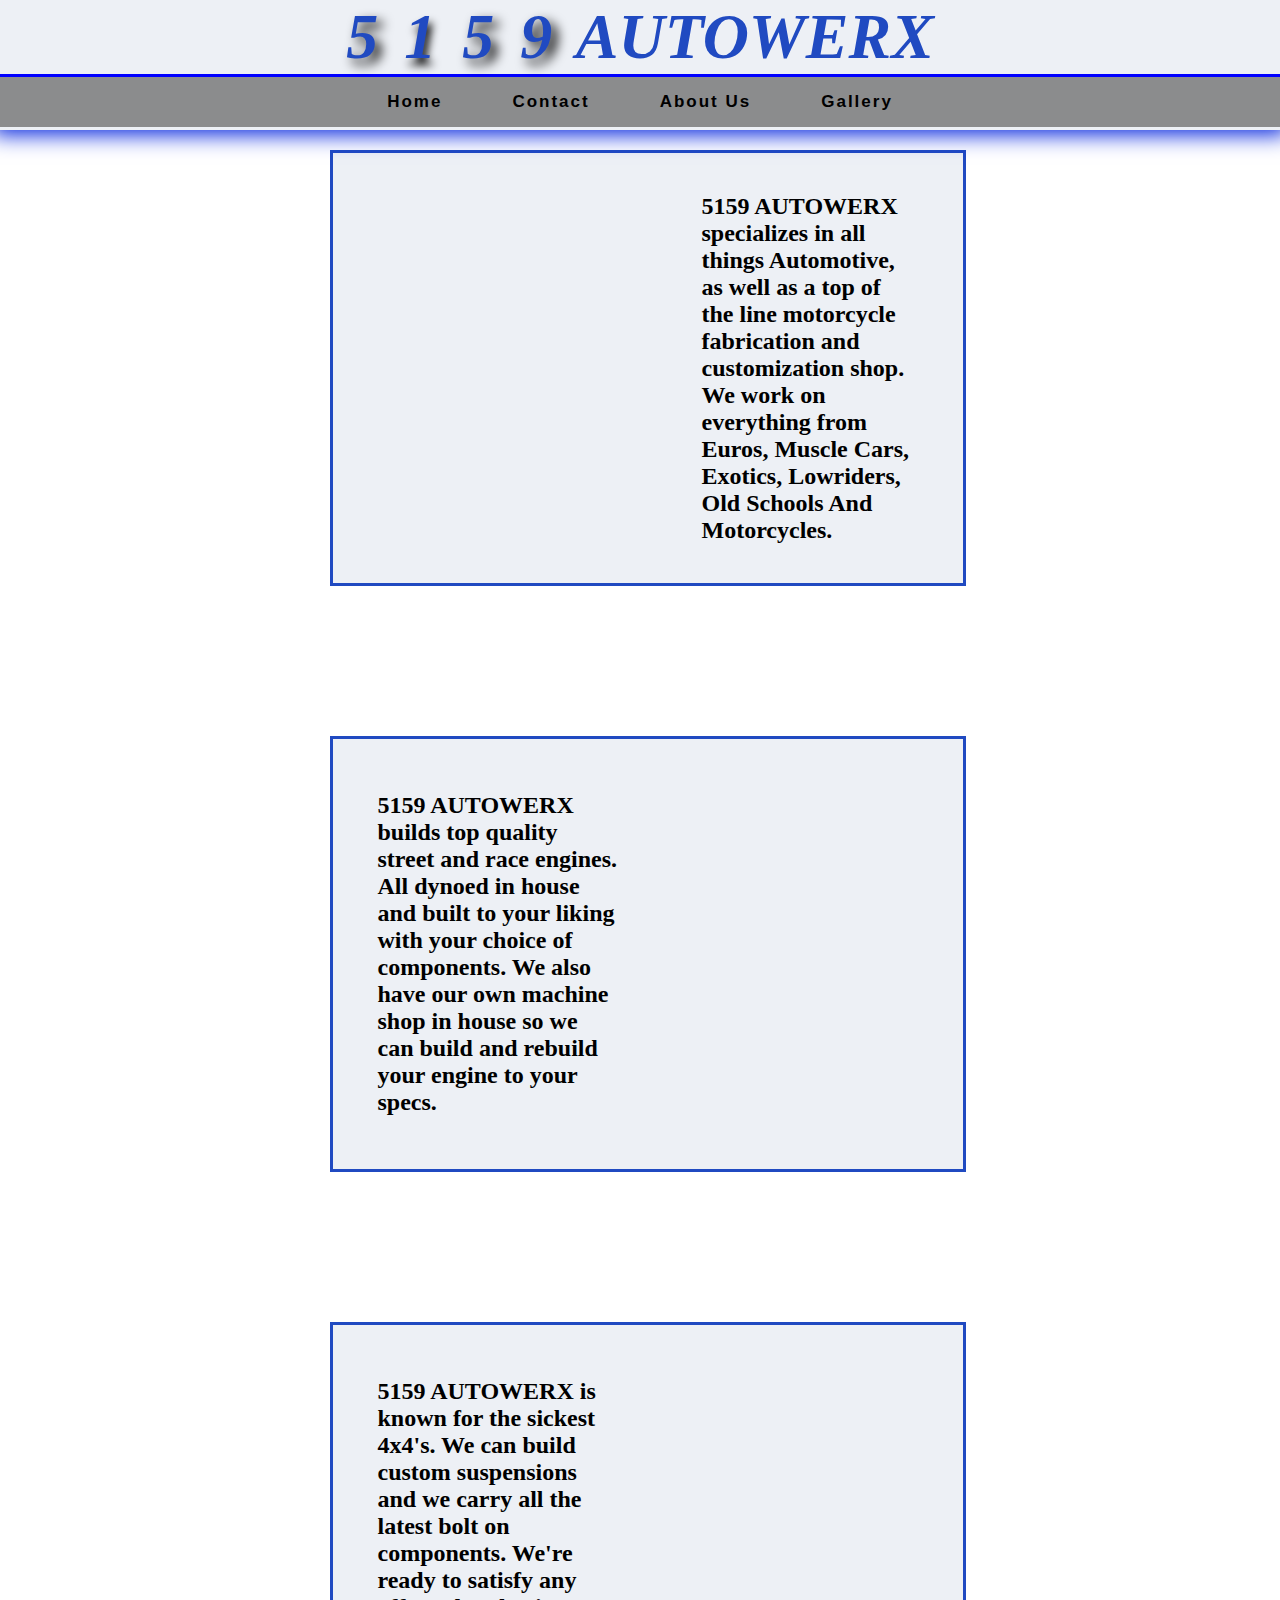
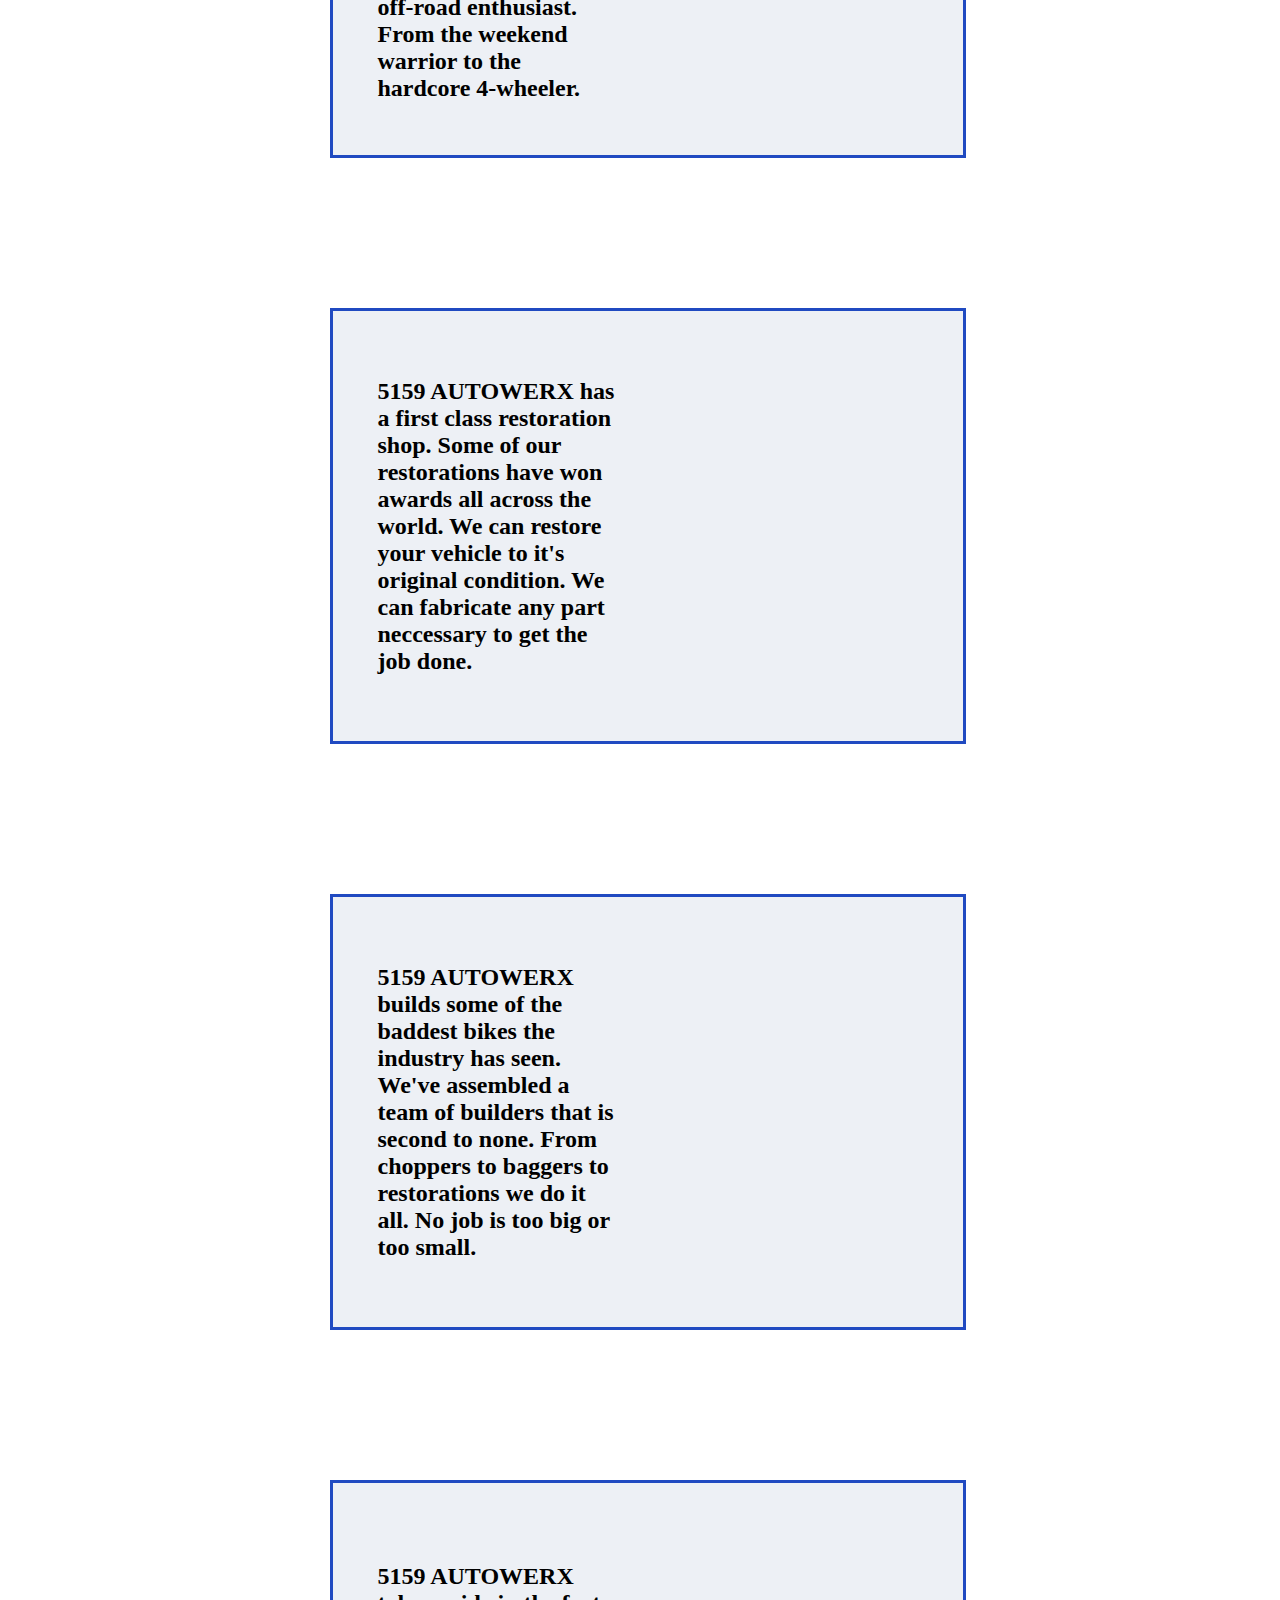
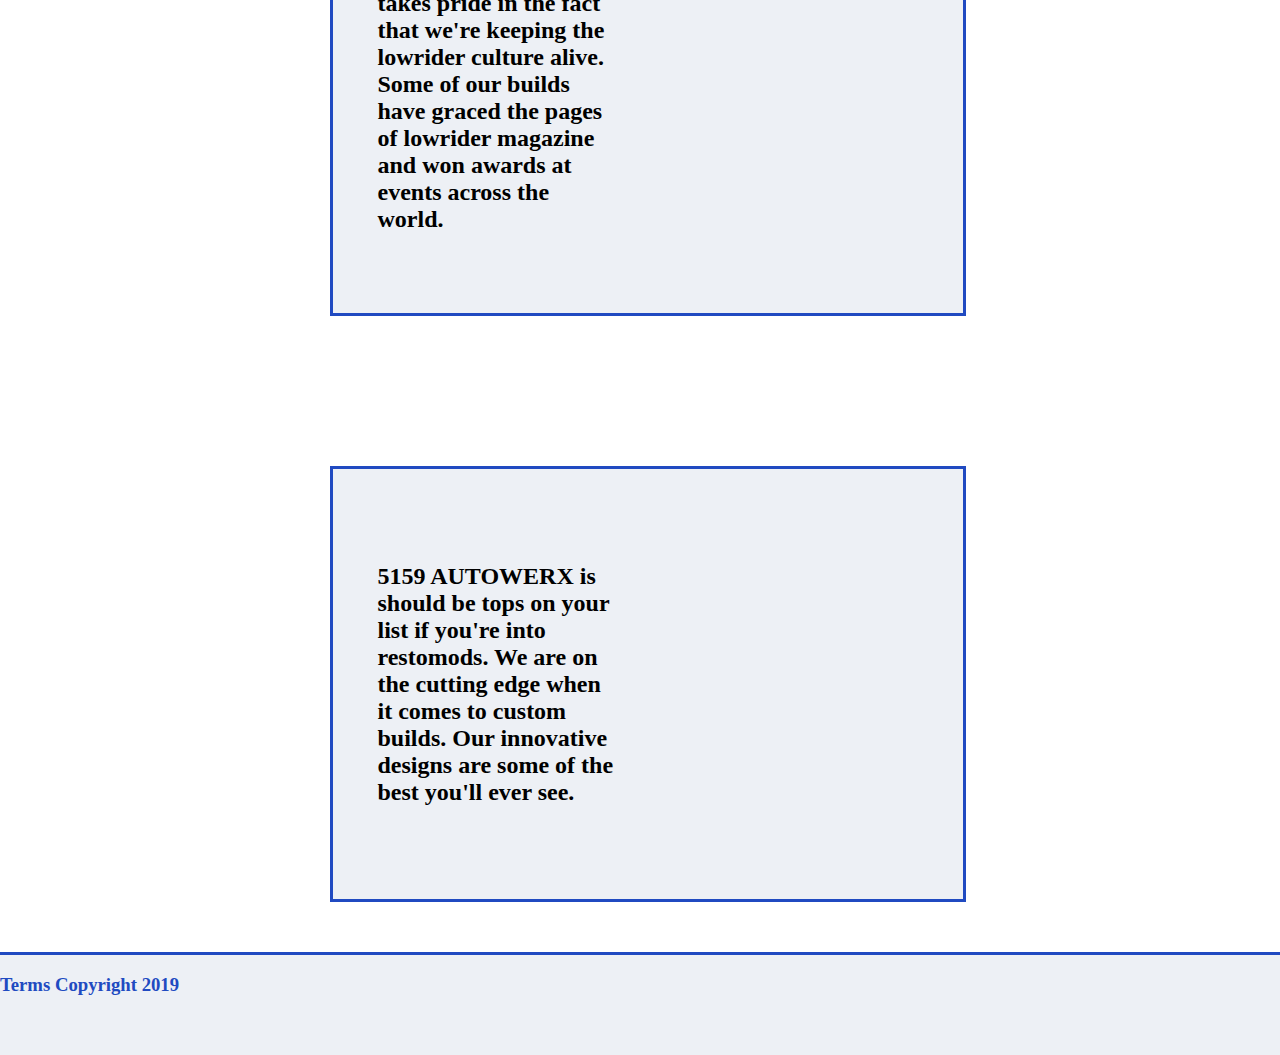
==== awabout.html @ fc691416 "Initial Creation" ====
<!DOCTYPE html>
<html>

<head>
    <link rel="stylesheet" type="text/css" href="autowerx.css">
    <title>AutoWerx About Us</title>
</head>

<body>
    <div class="abcon">
        <header class="header">
            <h1 id="title">
                <span class="logo-numbers">
                    <span class="lg-n-1">5</span>
                    <span class="lg-n-2">1</span>
                    <span class="lg-n-3">5</span>
                    <span class="lg-n-4">9</span>
                </span>
                <span class="logo-title">AUTOWERX</span></h1>
            <nav class="navbar fb-auto">
                <ul class="d-flex f-c">
                    <li class="pulse">
                        <a href="autowerx.html">Home</a>
                    </li>
                    <li class="pulse">
                        <a href="awcont.html">Contact</a>
                    </li>
                    <li class="pulse">
                        <a href="awabout.html">About Us</a>
                    </li>
                    <li class="pulse">
                        <a href="awgall.html">Gallery</a>
                    </li>
                    <!-- <li class="pulse">
                        <a href="FAQ">FAQ</a>
                        <span class="wipe1"></span>
                        <span class="wipe2"></span>
                        <span class="wipe3"></span>

                    </li> -->
                </ul>
            </nav>
        </header>
        <div class="advrts">
            <div class="placecard">
                <div class="placecard_img_left">
                    <img class="placecard_img" src="img\bmw.jpg" alt="">
                </div>
                <div class="placecard_text_right">
                    <h2>5159 AUTOWERX specializes in all things Automotive, as well as a top of the line motorcycle
                        fabrication and customization shop. We work on everything from Euros, Muscle Cars, Exotics,
                        Lowriders, Old Schools And Motorcycles.</h2>
                </div>
            </div>
            <div class="placecard">
                <div class="place_img_left">
                    <img class="placecard_img" src="img\lsmtr.jpg" alt="">
                </div>
                <div class="placecard_text_right">
                    <h2>5159 AUTOWERX builds top quality street and race engines. All dynoed in house and built to your
                        liking with your choice of components. We also have our own machine shop in house so we can
                        build and rebuild your engine to your specs.</h2>
                </div>
            </div>
            <div class="placecard">
                <div class="place_img_left">
                    <img class="placecard_img" src="img\lineup.jpg" alt="">
                </div>
                <div class="placecard_text_right">
                    <h2>5159 AUTOWERX is known for the sickest 4x4's. We can build custom suspensions and we carry all
                        the latest bolt on components. We're ready to satisfy any off-road enthusiast. From the weekend
                        warrior to the hardcore 4-wheeler.</h2>
                </div>
            </div>
            <div class="placecard">
                <div class="place_img_left">
                    <img class="placecard_img" src="img\maro.jpg" alt="">
                </div>
                <div class="placecard_text_right">
                    <h2>5159 AUTOWERX has a first class restoration shop. Some of our restorations have won awards all
                        across the world. We can restore your vehicle to it's original condition. We can fabricate any
                        part neccessary to get the job done.</h2>
                </div>
            </div>
            <div class="placecard">
                <div class="place_img_left">
                    <img class="placecard_img" src="img\harley3.jpg" alt="">
                </div>
                <div class="placecard_text_right">
                    <h2>5159 AUTOWERX builds some of the baddest bikes the industry has seen. We've assembled a team of
                        builders that is second to none. From choppers to baggers to restorations we do it all. No job
                        is too big or too small.</h2>
                </div>
            </div>
            <div class="placecard">
                <div class="place_img_left">
                    <img class="placecard_img" src="img\imp59.jpg" alt="">
                </div>
                <div class="placecard_text_right">
                    <h2>5159 AUTOWERX takes pride in the fact that we're keeping the lowrider culture alive. Some of our
                        builds have graced the pages of lowrider magazine and won awards at events across the world.
                    </h2>
                </div>
            </div>
            <div class="placecard">
                <div class="place_img_left">
                    <img class="placecard_img" src="img\turbo.jpg" alt="">
                </div>
                <div class="placecard_text_right">
                    <h2>5159 AUTOWERX is should be tops on your list if you're into restomods. We are on the cutting
                        edge when it comes to custom builds. Our innovative designs are some of the best you'll ever
                        see.
                    </h2>
                </div>
            </div>
        </div>
        <div class="foot-cont">
            <footer class="foot-design">
                <h3>Terms Copyright 2019</h3>
            </footer>
        </div>
    </div>
</body>

</html>
---- autowerx.css ----
body {
    margin:0;
    padding:0;
    background-image: url(img/imp64.jpg); 
    background-size: all;
}
.container {
    display: flex;
    flex-direction: column;
    height: 100%;
    width: 100%;
}
.header {
    position: fixed;
    background: rgba(229, 233, 241, 0.692);
    color: #204ac1;
    width: 100%;
    height: 130px;
	top: 0;
	left: 0;
	z-index: 2;
    text-align: center;
    box-shadow: 0px -2px 20px 7px rgb(10, 42, 224);
}
#title {
     font-family: fantasy;
    font-weight: bold;
    font-style: italic;
	font-size: 4rem;
	margin: 0 auto;
	display: inline-block;
    width: fit-content;
	position: relative;
}
.logo-container .logo-numbers {
    color:  #204ac1;
    font-size: 5rem;
    /* text-shadow: 6px 6px 12px black; */
}
.logo-numbers span {
	position: relative;
	letter-spacing: 10px;
	text-shadow: 6px 6px 12px black;
}
/* span.lg-n-1 { */
    /* font-size: 90px; */
    /* left: 1px; */

.lg-n-2 {
    /* left: -6px; */
    /* top: -5px; */
    color: #204ac1;
    text-shadow: 3px 7px 8px black !important;
    z-index: 2;
}
.lg-n-3 {
    /* left: -23px; */
    /* top: 8px; */
	z-index: 1;
}

/* .lg-n-4 { */
	/* left: -32px; */
    /* top: -6px; */
.navbar {
	background: rgb(139, 140, 141);
    border-top: 3px solid blue;
    height: 50px;
    
}
.navbar ul {
    list-style: none;
     display: flex;
    flex-direction: row;
    justify-content: center;
	margin: 15px;
    padding: 0;
    
}
.navbar a {
	font-size: 17px;
	color: black;
	font-family: sans-serif;
	font-weight: 600;
	text-decoration: none;
	padding: 20px 35px;
	letter-spacing: 2px;
}
.navbar a:hover {
    background-color: rgba(7, 23, 167, 0.39);
    color:white;
}
/* nev bar styles */
/* logo styles */
/* .logo-container {
    font-family: fantasy;
    font-weight: bold;
    font-style: italic;
	font-size: 4rem;
	margin: 0 auto;
	display: inline-block;
    width: fit-content;
	position: relative;
    */

#des-txt {
    display: flex;
    flex-direction: row;
    margin-top: 150px;
   min-height: 200px;
    width: 100%;
    justify-content: center;
   
}
#description {
    width: 50%;
    font-size: 24px;
    font-weight: bold;
    background: rgba(229, 233, 241, 0.692);
     border: 3px solid;
    border-color:  #204ac1;
    text-align: center;
}
.form-container {
    display: flex;
    flex-direction: column;
    justify-items: center;
    width: 100%;
}
.form-div {
    display: flex;
    flex-direction: row;
    justify-content: center;
     min-height: 200px;
    width: 100%;
}
#survey-form { 
    display: flex;
    flex-direction: row;
    padding: 5px;
      font-size: 24px;
    font-weight: bold;
    background: rgba(229, 233, 241, 0.692);
     border: 3px solid;
    border-color:  #204ac1;
    min-height: 170px;
    min-width: 175px;
}
#survey-form div {
      display: flex;
    flex-direction: column;
    border: 3px solid #204ac1;
    margin: 10px;
    padding: 5px;
}
.h2txt {
    display: flex;
    justify-content: center;
    background:  rgba(229, 233, 241, 0.692);
    border: 3px solid #204ac1;
    margin: 10px;
    margin-left: 150px; 
    width: 80%;
}

.ctype {
    min-height: 170px;
    min-width: 175px;
    padding: 5px;
}
/* gallery.css */
.container {
    background: #040507;
    height: 100%;
    width: 100%;  

}
.container.mainimg {
   background-image: url(img/imp64.jpg); 
}
.autopix {
    max-width: 700px;
    max-height: 600px;
    border: 3px solid  #204ac1;
    width: 700px;
    padding: 5px;
    margin: 10px;
}
.img-div {
    display: flex;
    flex-wrap: wrap;
    margin-left:50px;
    margin-top: 140px;
}
/* contact-page */
body {
    margin:0;
    padding:0;
    
    
}
.cont-page {
   background-image: url(img/mraudi.jpg);
   background-size: cover;
   min-height: 800px;
   height: 100%;
   width: 100%; 
}
.con-info {
    display: flex;
    flex-direction: column;
}
.addy-num {
    background:  rgba(229, 233, 241, 0.692);
    border:  3px solid  #204ac1;
    margin-top: 150px;
    margin-left: 50px; 
    height: 300px;
    width: 500px;
}
.aw-ad-nm{
    display: flex;
    flex-direction: column;
}
.comp-txt {
    padding: 5px;
    font-size: 30px;
    font-weight: bolder;
}
.ady-txt {
    padding: 5px;
    font-size: 30px;
    font-weight: bolder; 
}
.num-txt {
    padding: 5px;
    font-size: 30px;
    font-weight: bolder;
}
/* .user-info {

} */
/* about us page */
.body {
    margin:0;
    padding:0;
    
     
}
.abcon {
    background: url(img/sicmaro.jpg);
    background-size: cover;
    min-height: 800px;
    height: 100%;
    width: 100%;
}
.advrts {
    display: flex;
    flex-wrap: wrap;
    flex-direction: row;
    justify-content: center;

}
.placecard {
    display: flex;
    flex-direction: row;
    align-items: center;
    background:  rgba(229, 233, 241, 0.692);
    border:  3px solid  #204ac1;
    margin-top: 150px;
    margin-left: 15px;
    padding: 15px;
    height: 400px;
    width: 600px;
}
.placecard_img_left {
   width: 60%;
   float: left; 
}
.placecard_text_right {
    width: 40%;
    float: right;
    padding: 30px;
}
img {
    max-width: 250px;
}
/* footer */
.foot-cont{
    background: rgba(229, 233, 241, 0.692);
    color: #204ac1;
    border-top: 3px solid  #204ac1;
    margin-top: 50px;
    width: 100%;
    height: 100px;
}
@media(max-width: 990px)
{
	.container .abcon .cont-page{
		width: 100%;
	}
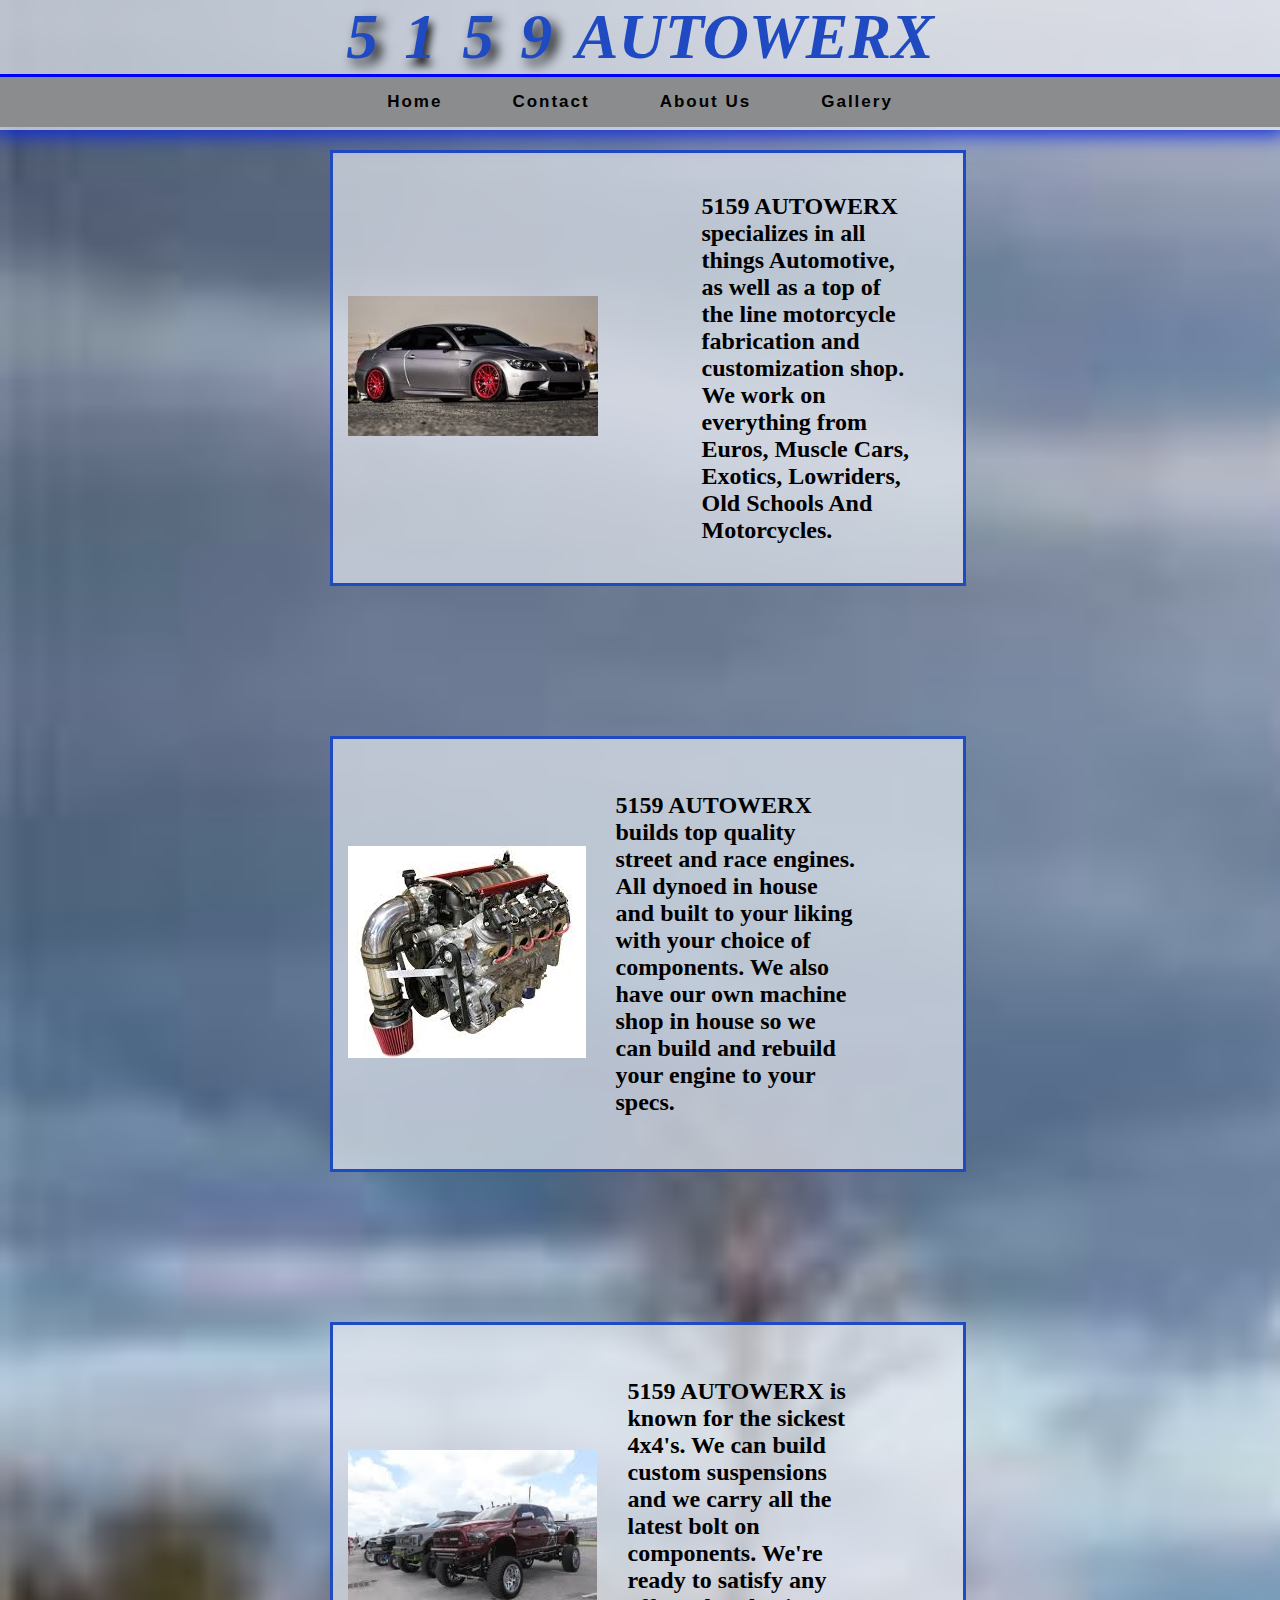
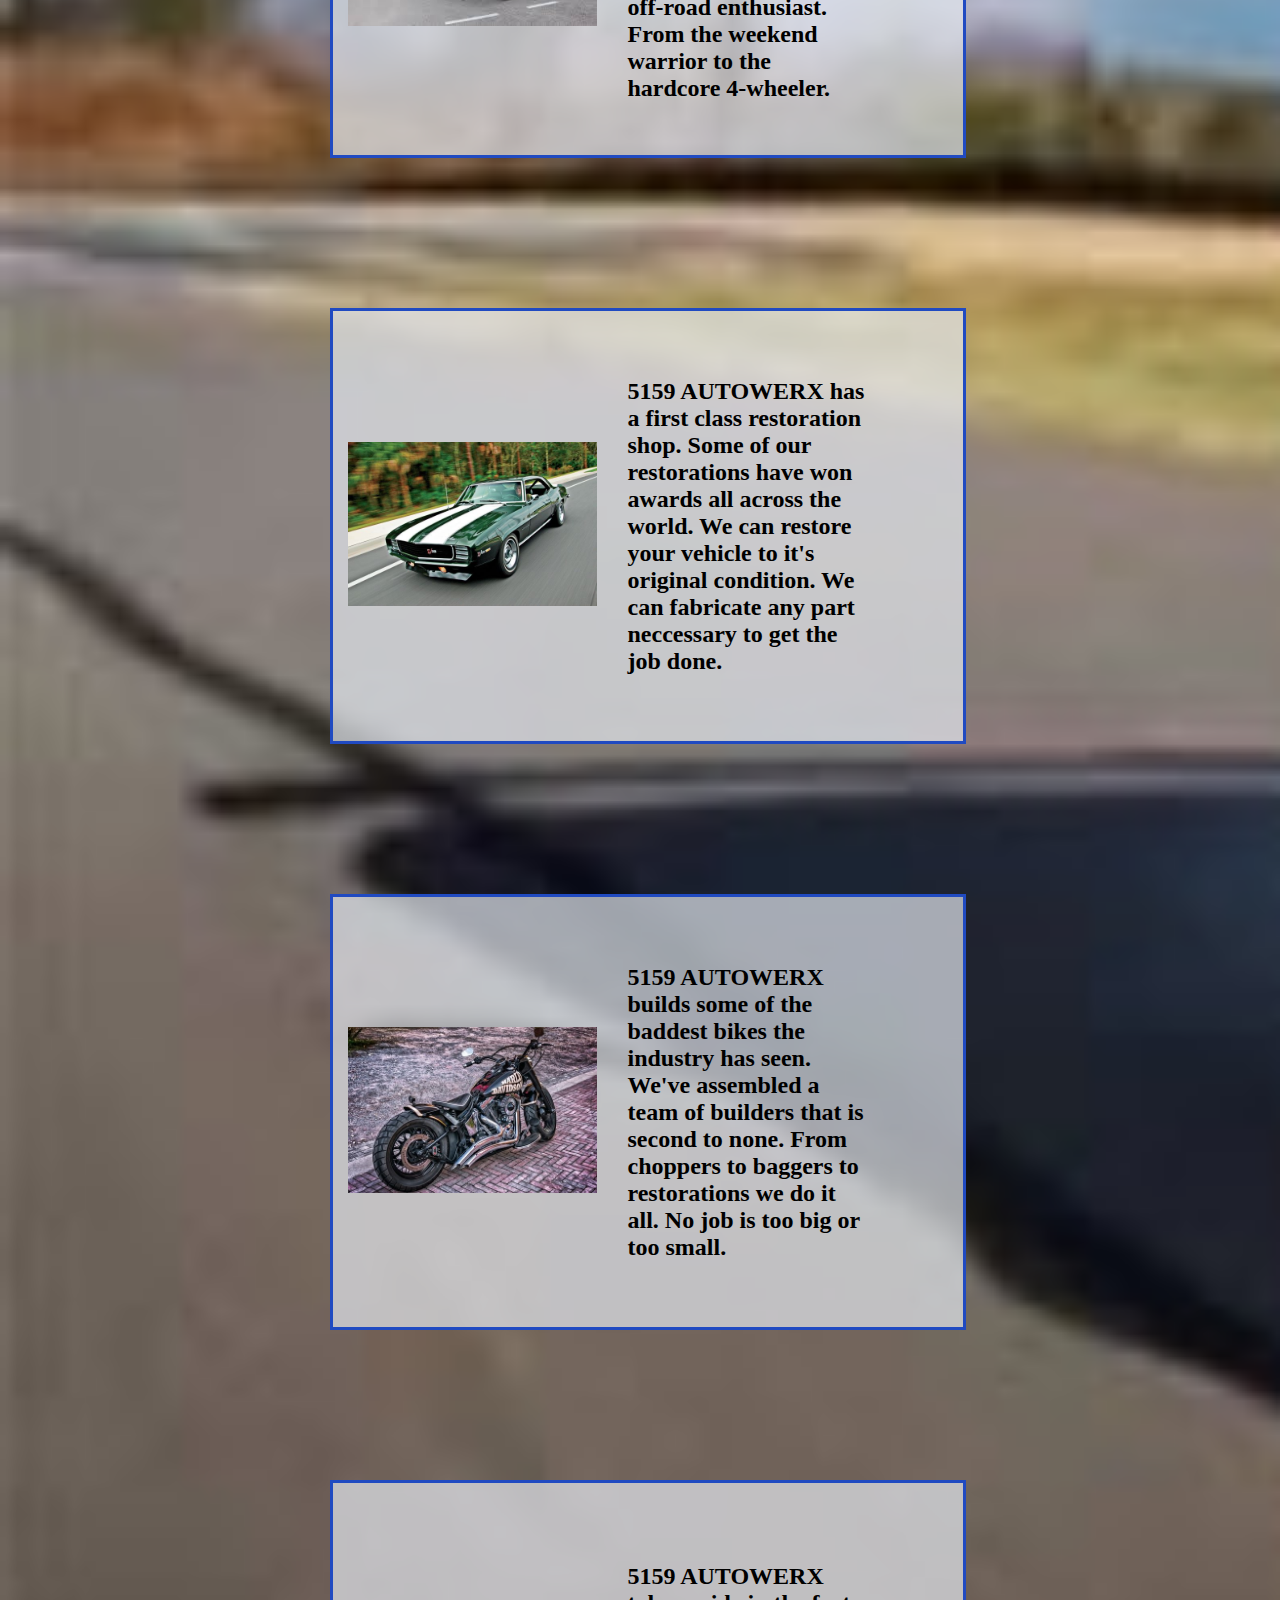
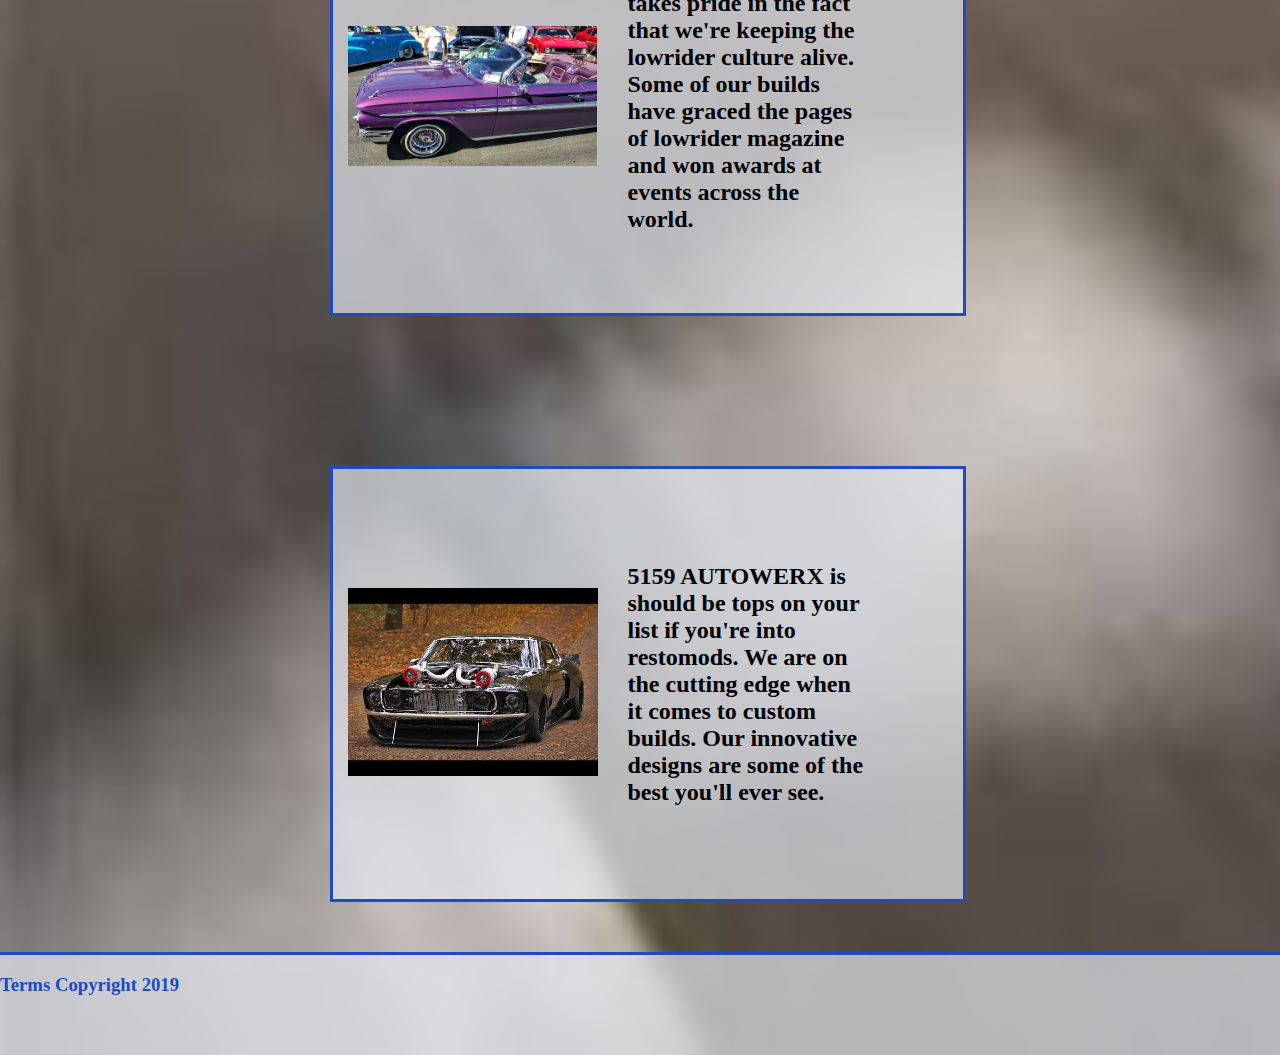
==== commit a5089057: "Update awabout.html" ====
--- a/awabout.html
+++ b/awabout.html
@@ -44,7 +44,7 @@
         <div class="advrts">
             <div class="placecard">
                 <div class="placecard_img_left">
-                    <img class="placecard_img" src="img\bmw.jpg" alt="">
+                    <img class="placecard_img" src="bmw.jpg" alt="">
                 </div>
                 <div class="placecard_text_right">
                     <h2>5159 AUTOWERX specializes in all things Automotive, as well as a top of the line motorcycle
@@ -54,7 +54,7 @@
             </div>
             <div class="placecard">
                 <div class="place_img_left">
-                    <img class="placecard_img" src="img\lsmtr.jpg" alt="">
+                    <img class="placecard_img" src="lsmtr.jpg" alt="">
                 </div>
                 <div class="placecard_text_right">
                     <h2>5159 AUTOWERX builds top quality street and race engines. All dynoed in house and built to your
@@ -64,7 +64,7 @@
             </div>
             <div class="placecard">
                 <div class="place_img_left">
-                    <img class="placecard_img" src="img\lineup.jpg" alt="">
+                    <img class="placecard_img" src="lineup.jpg" alt="">
                 </div>
                 <div class="placecard_text_right">
                     <h2>5159 AUTOWERX is known for the sickest 4x4's. We can build custom suspensions and we carry all
@@ -74,7 +74,7 @@
             </div>
             <div class="placecard">
                 <div class="place_img_left">
-                    <img class="placecard_img" src="img\maro.jpg" alt="">
+                    <img class="placecard_img" src="maro.jpg" alt="">
                 </div>
                 <div class="placecard_text_right">
                     <h2>5159 AUTOWERX has a first class restoration shop. Some of our restorations have won awards all
@@ -84,7 +84,7 @@
             </div>
             <div class="placecard">
                 <div class="place_img_left">
-                    <img class="placecard_img" src="img\harley3.jpg" alt="">
+                    <img class="placecard_img" src="harley3.jpg" alt="">
                 </div>
                 <div class="placecard_text_right">
                     <h2>5159 AUTOWERX builds some of the baddest bikes the industry has seen. We've assembled a team of
@@ -94,7 +94,7 @@
             </div>
             <div class="placecard">
                 <div class="place_img_left">
-                    <img class="placecard_img" src="img\imp59.jpg" alt="">
+                    <img class="placecard_img" src="imp59.jpg" alt="">
                 </div>
                 <div class="placecard_text_right">
                     <h2>5159 AUTOWERX takes pride in the fact that we're keeping the lowrider culture alive. Some of our
@@ -104,7 +104,7 @@
             </div>
             <div class="placecard">
                 <div class="place_img_left">
-                    <img class="placecard_img" src="img\turbo.jpg" alt="">
+                    <img class="placecard_img" src="turbo.jpg" alt="">
                 </div>
                 <div class="placecard_text_right">
                     <h2>5159 AUTOWERX is should be tops on your list if you're into restomods. We are on the cutting
@@ -122,4 +122,4 @@
     </div>
 </body>
 
-</html>+</html>
--- a/autowerx.css
+++ b/autowerx.css
@@ -1,7 +1,7 @@
 body {
     margin:0;
     padding:0;
-    background-image: url(img/imp64.jpg); 
+    background-image: url(imp64.jpg); 
     background-size: all;
 }
 .container {
@@ -200,7 +200,7 @@
     
 }
 .cont-page {
-   background-image: url(img/mraudi.jpg);
+   background-image: url(mraudi.jpg);
    background-size: cover;
    min-height: 800px;
    height: 100%;
@@ -248,7 +248,7 @@
      
 }
 .abcon {
-    background: url(img/sicmaro.jpg);
+    background: url(sicmaro.jpg);
     background-size: cover;
     min-height: 800px;
     height: 100%;
